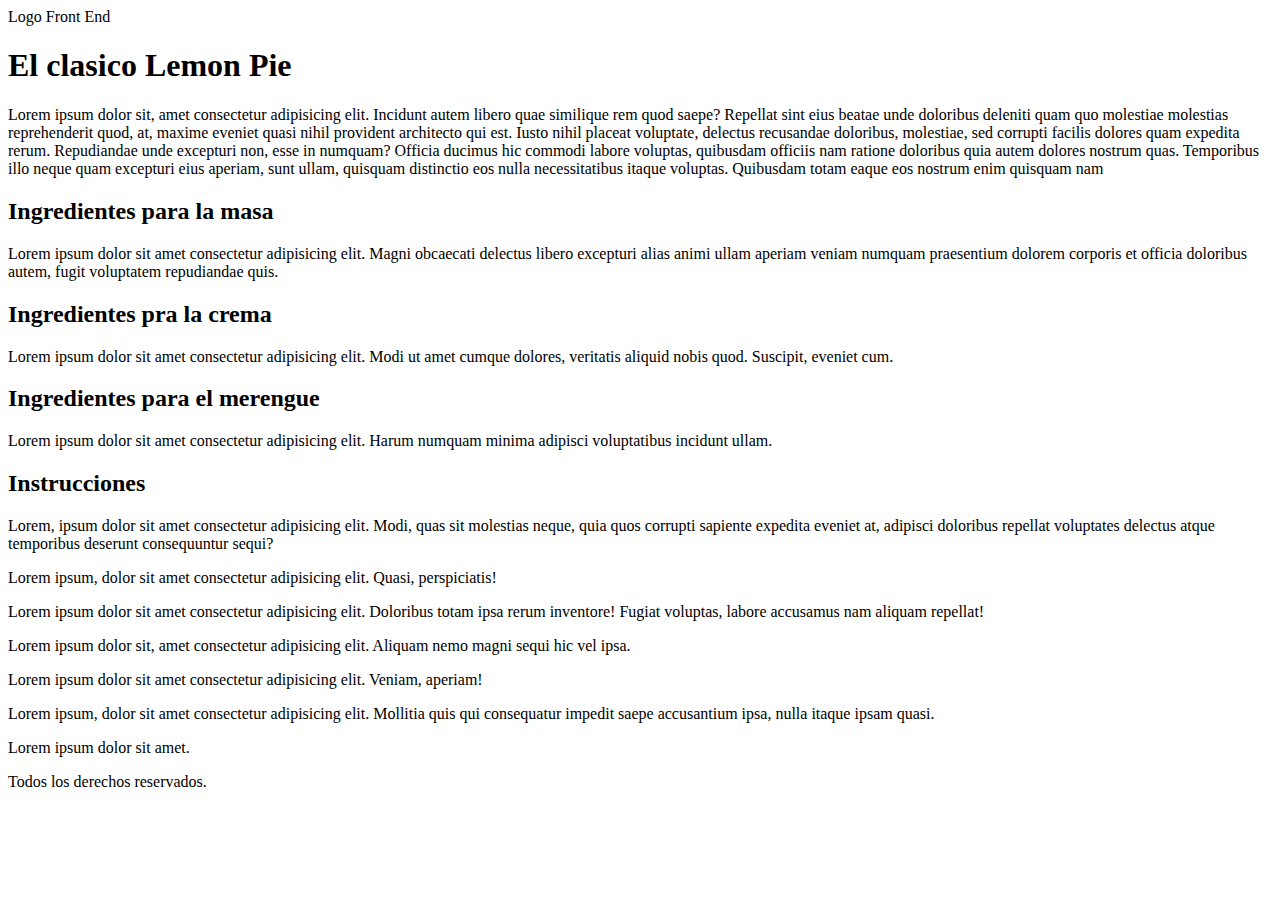
==== HTML1/index.html @ 3ef8c64a "this is a fix to include parent directory in the repo" ====
<!DOCTYPE html>
<html lang="en">
<head>
    <meta charset="UTF-8">
    <meta http-equiv="X-UA-Compatible" content="IE=edge">
    <meta name="viewport" content="width=device-width, initial-scale=1.0">
    <title>El clasico Lemon Pie</title>
</head>
<header>Logo Front End</header>
<body>
    <h1>El clasico Lemon Pie</h1>
    <p>Lorem ipsum dolor sit, amet consectetur adipisicing elit. Incidunt autem libero quae similique rem quod saepe? Repellat sint eius beatae unde doloribus deleniti quam quo molestiae molestias reprehenderit quod, at, maxime eveniet quasi nihil provident architecto qui est. Iusto nihil placeat voluptate, delectus recusandae doloribus, molestiae, sed corrupti facilis dolores quam expedita rerum. Repudiandae unde excepturi non, esse in numquam? Officia ducimus hic commodi labore voluptas, quibusdam officiis nam ratione doloribus quia autem dolores nostrum quas. Temporibus illo neque quam excepturi eius aperiam, sunt ullam, quisquam distinctio eos nulla necessitatibus itaque voluptas. Quibusdam totam eaque eos nostrum enim quisquam nam</p>
    <h2>Ingredientes para la masa</h2>
    <p>Lorem ipsum dolor sit amet consectetur adipisicing elit. Magni obcaecati delectus libero excepturi alias animi ullam aperiam veniam numquam praesentium dolorem corporis et officia doloribus autem, fugit voluptatem repudiandae quis.</p>
    <h2>Ingredientes pra la crema</h2>
    <p>Lorem ipsum dolor sit amet consectetur adipisicing elit. Modi ut amet cumque dolores, veritatis aliquid nobis quod. Suscipit, eveniet cum.</p>
    <h2>Ingredientes para el merengue</h2>
    <p>Lorem ipsum dolor sit amet consectetur adipisicing elit. Harum numquam minima adipisci voluptatibus incidunt ullam.</p>
    <h2>Instrucciones</h2>
    <p>Lorem, ipsum dolor sit amet consectetur adipisicing elit. Modi, quas sit molestias neque, quia quos corrupti sapiente expedita eveniet at, adipisci doloribus repellat voluptates delectus atque temporibus deserunt consequuntur sequi?</p>
    <p>Lorem ipsum, dolor sit amet consectetur adipisicing elit. Quasi, perspiciatis!</p>
    <p>Lorem ipsum dolor sit amet consectetur adipisicing elit. Doloribus totam ipsa rerum inventore! Fugiat voluptas, labore accusamus nam aliquam repellat!</p>
    <p>Lorem ipsum dolor sit, amet consectetur adipisicing elit. Aliquam nemo magni sequi hic vel ipsa.</p>
    <p>Lorem ipsum dolor sit amet consectetur adipisicing elit. Veniam, aperiam!</p>
    <p>Lorem ipsum, dolor sit amet consectetur adipisicing elit. Mollitia quis qui consequatur impedit saepe accusantium ipsa, nulla itaque ipsam quasi.</p>
    <p>Lorem ipsum dolor sit amet.</p>
</body>
<footer>Todos los derechos reservados.</footer>
</html>
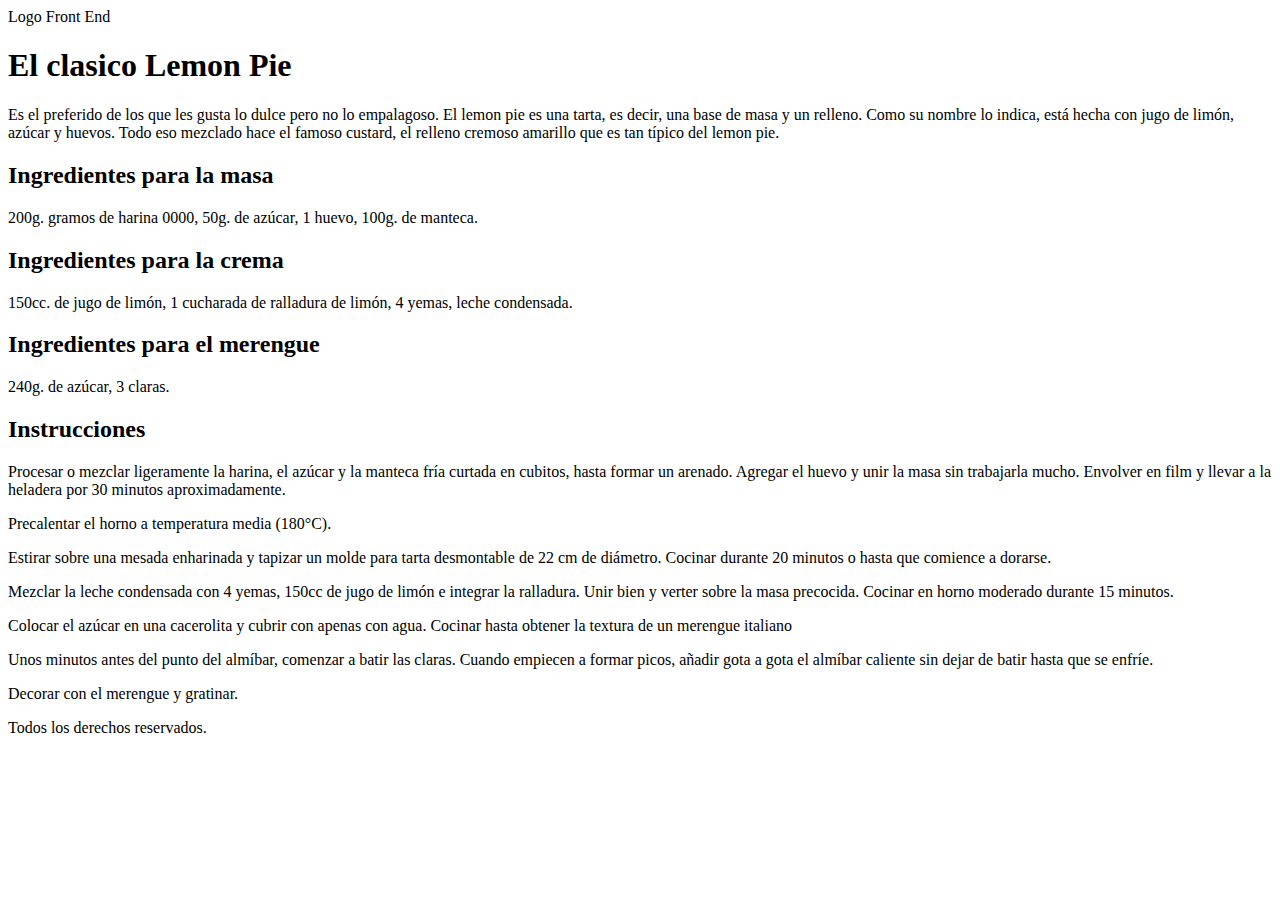
==== commit 313d3d31: "finalice el segundo ejercicio" ====
--- a/HTML1/index.html
+++ b/HTML1/index.html
@@ -9,21 +9,21 @@
 <header>Logo Front End</header>
 <body>
     <h1>El clasico Lemon Pie</h1>
-    <p>Lorem ipsum dolor sit, amet consectetur adipisicing elit. Incidunt autem libero quae similique rem quod saepe? Repellat sint eius beatae unde doloribus deleniti quam quo molestiae molestias reprehenderit quod, at, maxime eveniet quasi nihil provident architecto qui est. Iusto nihil placeat voluptate, delectus recusandae doloribus, molestiae, sed corrupti facilis dolores quam expedita rerum. Repudiandae unde excepturi non, esse in numquam? Officia ducimus hic commodi labore voluptas, quibusdam officiis nam ratione doloribus quia autem dolores nostrum quas. Temporibus illo neque quam excepturi eius aperiam, sunt ullam, quisquam distinctio eos nulla necessitatibus itaque voluptas. Quibusdam totam eaque eos nostrum enim quisquam nam</p>
+    <p>Es el preferido de los que les gusta lo dulce pero no lo empalagoso. El lemon pie es una tarta, es decir, una base de masa y un relleno. Como su nombre lo indica, está hecha con jugo de limón, azúcar y huevos. Todo eso mezclado hace el famoso custard, el relleno cremoso amarillo que es tan típico del lemon pie.</p>
     <h2>Ingredientes para la masa</h2>
-    <p>Lorem ipsum dolor sit amet consectetur adipisicing elit. Magni obcaecati delectus libero excepturi alias animi ullam aperiam veniam numquam praesentium dolorem corporis et officia doloribus autem, fugit voluptatem repudiandae quis.</p>
-    <h2>Ingredientes pra la crema</h2>
-    <p>Lorem ipsum dolor sit amet consectetur adipisicing elit. Modi ut amet cumque dolores, veritatis aliquid nobis quod. Suscipit, eveniet cum.</p>
+    <p>200g. gramos de harina 0000, 50g. de azúcar, 1 huevo, 100g. de manteca.</p>
+    <h2>Ingredientes para la crema</h2>
+    <p>150cc. de jugo de limón, 1 cucharada de ralladura de limón, 4 yemas, leche condensada.</p>
     <h2>Ingredientes para el merengue</h2>
-    <p>Lorem ipsum dolor sit amet consectetur adipisicing elit. Harum numquam minima adipisci voluptatibus incidunt ullam.</p>
+    <p>240g. de azúcar, 3 claras.</p>
     <h2>Instrucciones</h2>
-    <p>Lorem, ipsum dolor sit amet consectetur adipisicing elit. Modi, quas sit molestias neque, quia quos corrupti sapiente expedita eveniet at, adipisci doloribus repellat voluptates delectus atque temporibus deserunt consequuntur sequi?</p>
-    <p>Lorem ipsum, dolor sit amet consectetur adipisicing elit. Quasi, perspiciatis!</p>
-    <p>Lorem ipsum dolor sit amet consectetur adipisicing elit. Doloribus totam ipsa rerum inventore! Fugiat voluptas, labore accusamus nam aliquam repellat!</p>
-    <p>Lorem ipsum dolor sit, amet consectetur adipisicing elit. Aliquam nemo magni sequi hic vel ipsa.</p>
-    <p>Lorem ipsum dolor sit amet consectetur adipisicing elit. Veniam, aperiam!</p>
-    <p>Lorem ipsum, dolor sit amet consectetur adipisicing elit. Mollitia quis qui consequatur impedit saepe accusantium ipsa, nulla itaque ipsam quasi.</p>
-    <p>Lorem ipsum dolor sit amet.</p>
+    <p>Procesar o mezclar ligeramente la harina, el azúcar y la manteca fría curtada en cubitos, hasta formar un arenado. Agregar el huevo y unir la masa sin trabajarla mucho. Envolver en film y llevar a la heladera por 30 minutos aproximadamente.</p>
+    <p>Precalentar el horno a temperatura media (180°C).</p>
+    <p>Estirar sobre una mesada enharinada y tapizar un molde para tarta desmontable de 22 cm de diámetro. Cocinar durante 20 minutos o hasta que comience a dorarse.</p>
+    <p>Mezclar la leche condensada con 4 yemas, 150cc de jugo de limón e integrar la ralladura. Unir bien y verter sobre la masa precocida. Cocinar en horno moderado durante 15 minutos.</p>
+    <p>Colocar el azúcar en una cacerolita y cubrir con apenas con agua. Cocinar hasta obtener la textura de un merengue italiano</p>
+    <p>Unos minutos antes del punto del almíbar, comenzar a batir las claras. Cuando empiecen a formar picos, añadir gota a gota el almíbar caliente sin dejar de batir hasta que se enfríe.</p>
+    <p>Decorar con el merengue y gratinar.</p>
 </body>
 <footer>Todos los derechos reservados.</footer>
 </html>